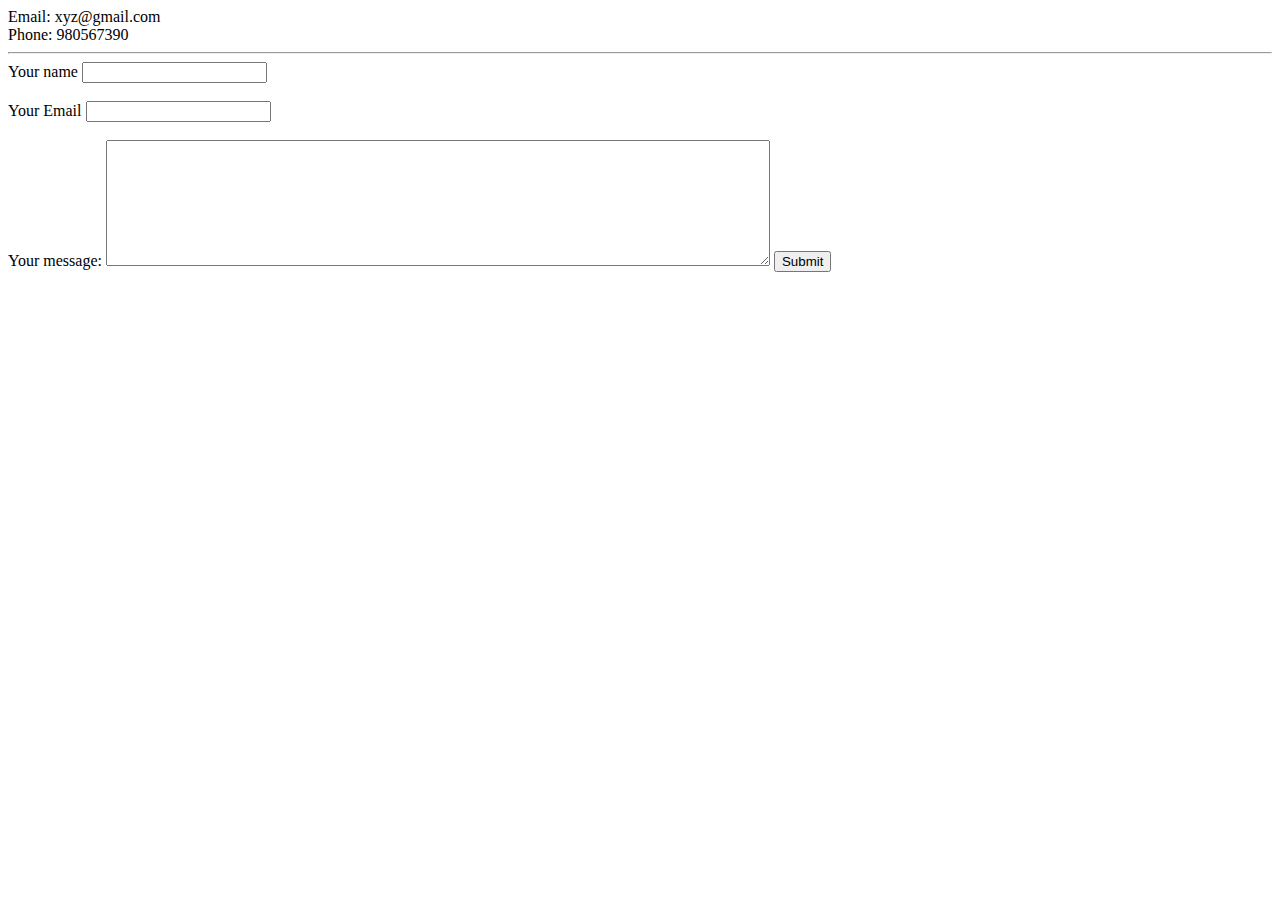
==== contact.html @ 5ebdb117 "added initial cv website files" ====
<!DOCTYPE html>
<html lang="en" dir="ltr">
  <head>
    <meta charset="utf-8">
    <title></title>
  </head>
  <body>
    Email: xyz@gmail.com <br>
    Phone: 980567390 <br>
    <hr>
    <form class="" action="mailto:joe@example.com" method="post">
      <label>Your name</label>
      <input type="text" name="" value="">
      <br>
      <br>
      <label>Your Email</label>
      <input type="email" name="" value="">
      <br><br>
      <label>Your message:</label>
      <textarea name="name" rows="8" cols="80"></textarea>
      <input type="submit" name="">
    </form>
  </body>
</html>
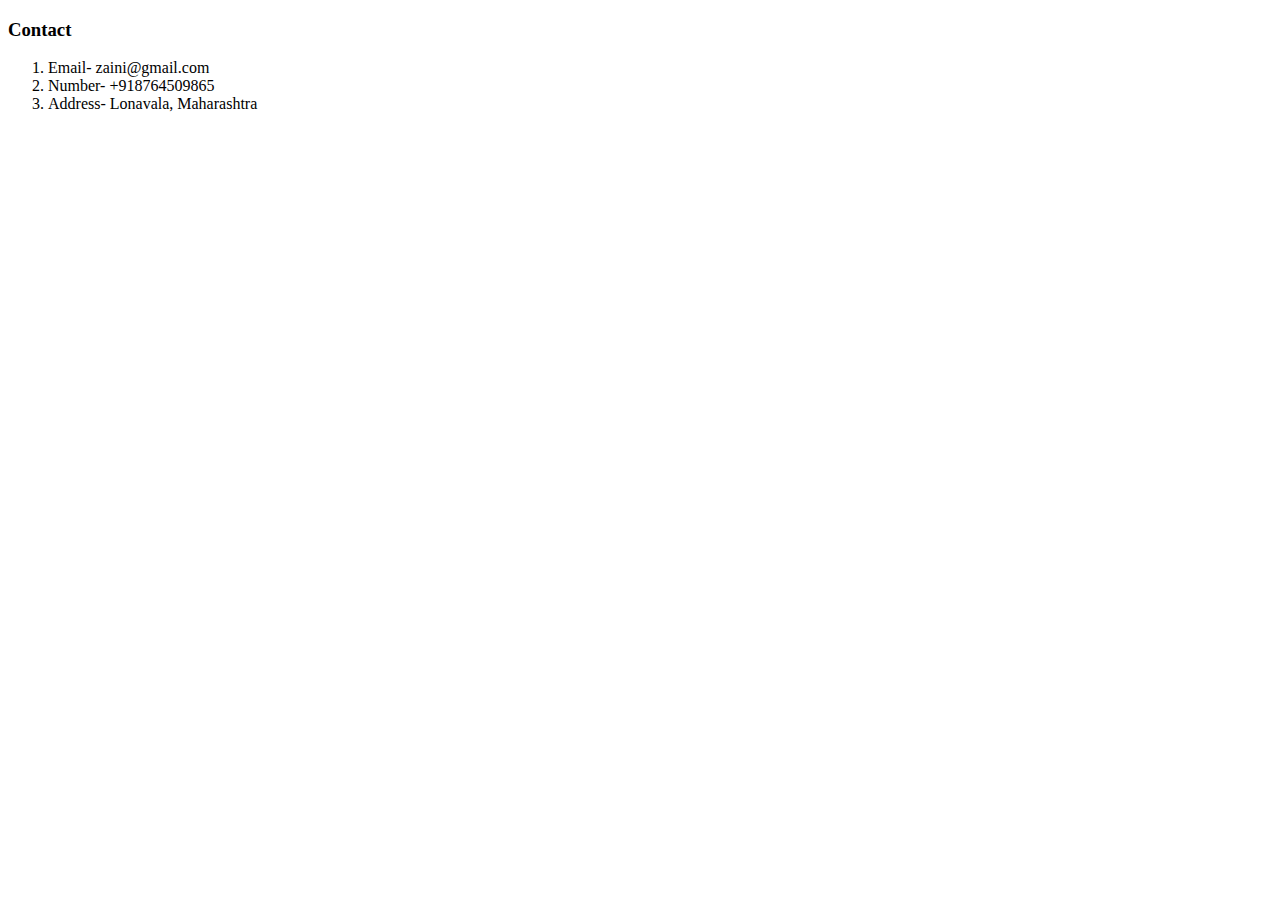
==== commit 09197bda: "Add files via upload" ====
--- a/contact.html
+++ b/contact.html
@@ -1,24 +1,14 @@
 <!DOCTYPE html>
-<html lang="en" dir="ltr">
-  <head>
-    <meta charset="utf-8">
-    <title></title>
-  </head>
-  <body>
-    Email: xyz@gmail.com <br>
-    Phone: 980567390 <br>
-    <hr>
-    <form class="" action="mailto:joe@example.com" method="post">
-      <label>Your name</label>
-      <input type="text" name="" value="">
-      <br>
-      <br>
-      <label>Your Email</label>
-      <input type="email" name="" value="">
-      <br><br>
-      <label>Your message:</label>
-      <textarea name="name" rows="8" cols="80"></textarea>
-      <input type="submit" name="">
-    </form>
-  </body>
+<html>
+<head>
+<meta charset="utf-8">
+<title>Layeba Personal</title>
+</head>
+<body><h3>Contact</h3>
+<ol>
+<li>Email- zaini@gmail.com</li>
+<li>Number- +918764509865</li>
+<li>Address- Lonavala, Maharashtra</li>
+</ol>
+</body>
 </html>
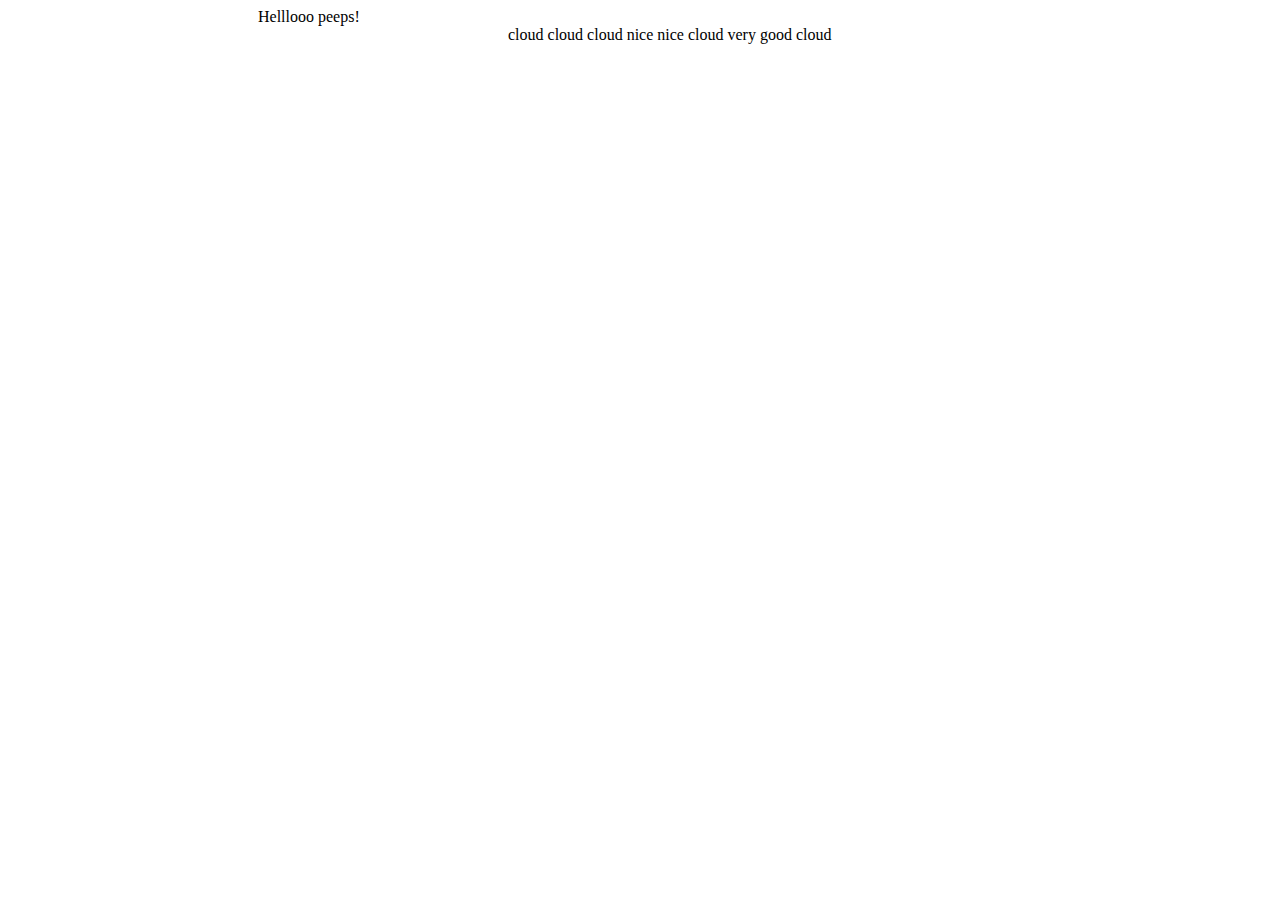
==== commit 8885c8a1: "Add files via upload" ====
--- a/contact.html
+++ b/contact.html
@@ -2,13 +2,15 @@
 <html>
 <head>
 <meta charset="utf-8">
+<link rel="stylesheet" href="style.css">
 <title>Layeba Personal</title>
 </head>
-<body><h3>Contact</h3>
-<ol>
-<li>Email- zaini@gmail.com</li>
-<li>Number- +918764509865</li>
-<li>Address- Lonavala, Maharashtra</li>
-</ol>
+<body>
+  <div class="top">
+    Helllooo peeps!
+  </div>
+  <div class="side">
+    cloud cloud cloud nice nice cloud very good cloud<img src="layeba2.png" alt="">
+  </div>
 </body>
 </html>
--- a/style.css
+++ b/style.css
@@ -0,0 +1,11 @@
+img{
+  align-items: center;
+}
+.top{
+  margin-left: 250px;
+}
+.side{
+  margin-left: 500px;
+  height: 100px;
+  width: 100%;
+}
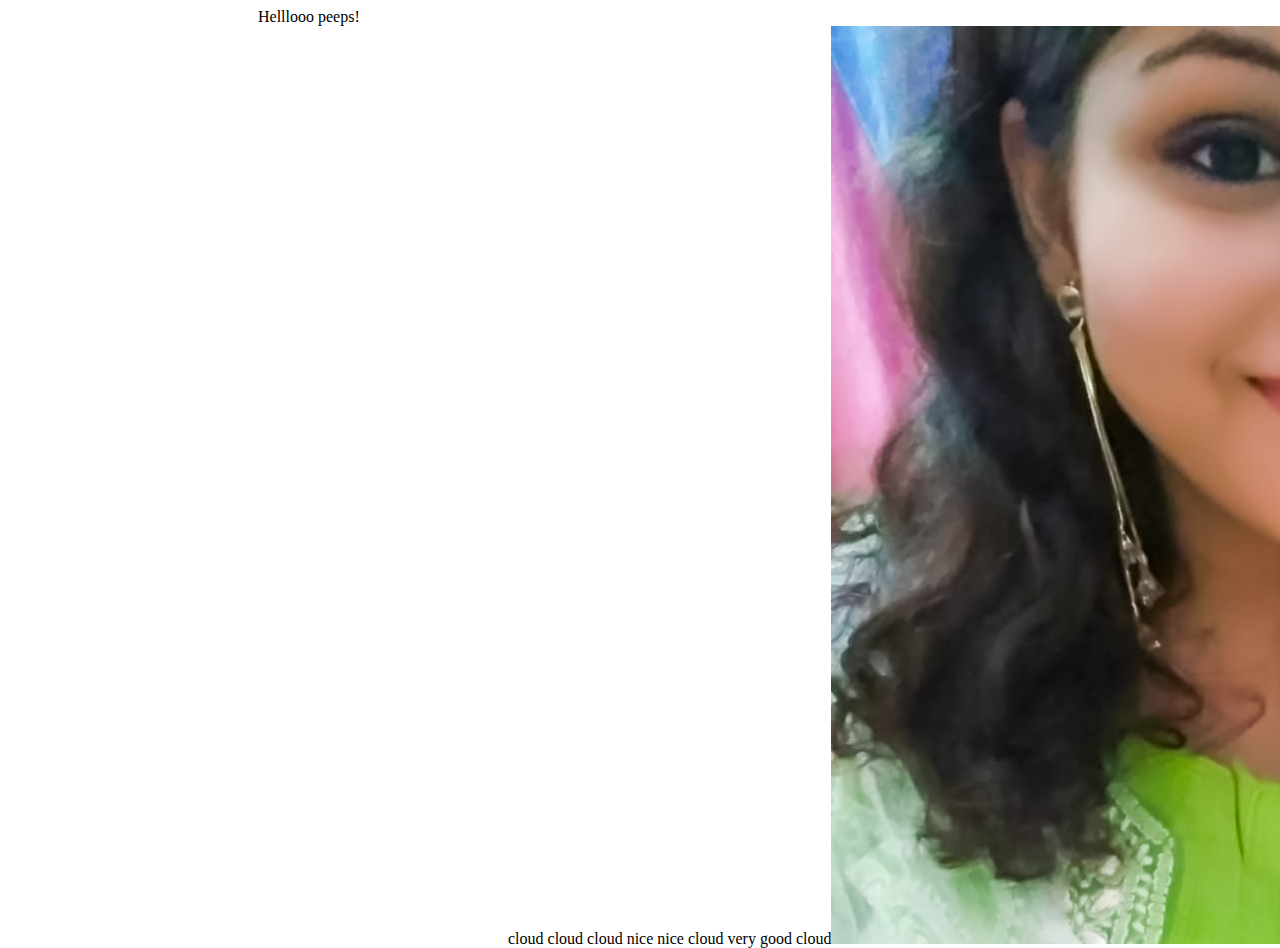
==== commit 4e1426bf: "Update contact.html" ====
--- a/contact.html
+++ b/contact.html
@@ -10,7 +10,7 @@
     Helllooo peeps!
   </div>
   <div class="side">
-    cloud cloud cloud nice nice cloud very good cloud<img src="layeba2.png" alt="">
+    cloud cloud cloud nice nice cloud very good cloud<img src="layeba.jpg" alt="">
   </div>
 </body>
 </html>
